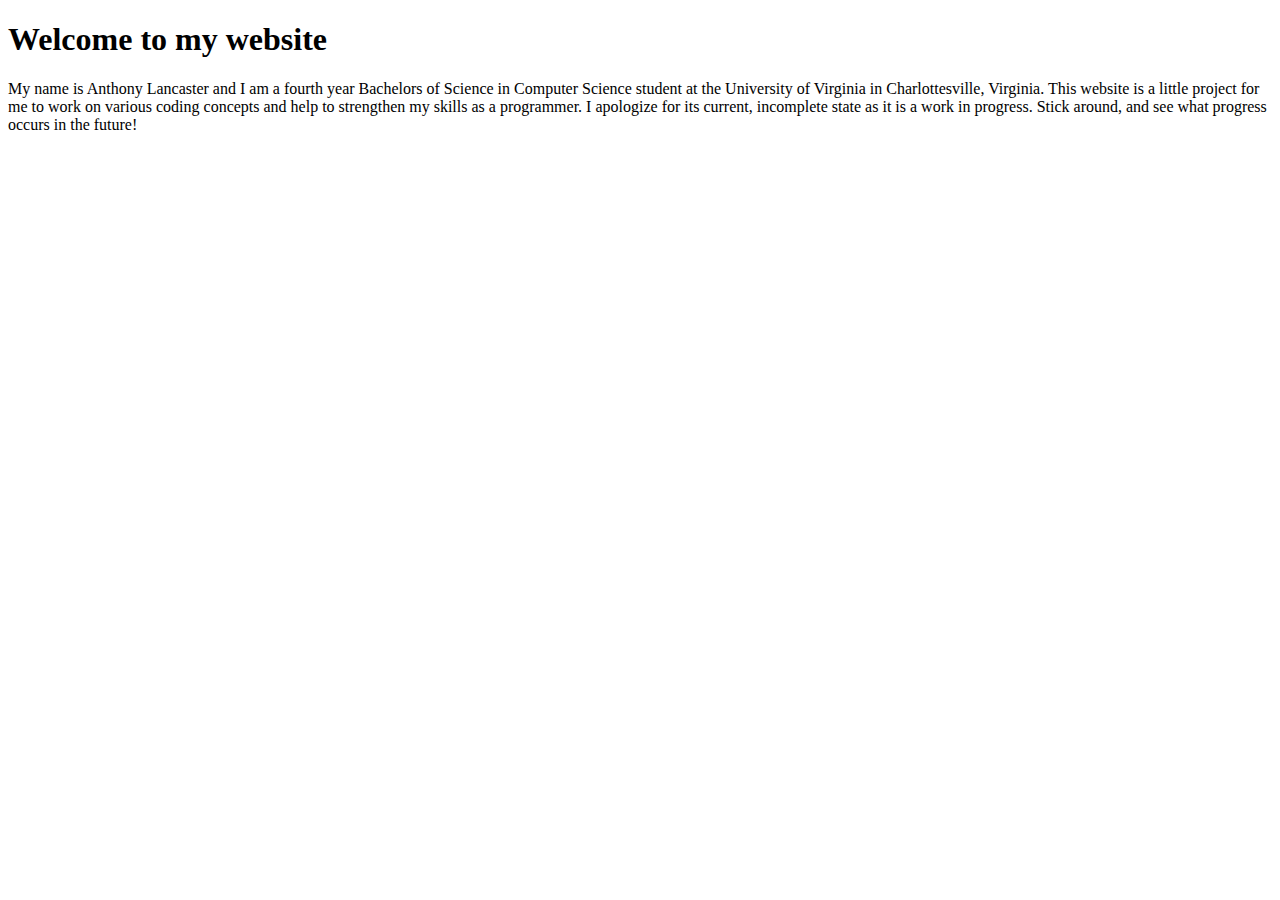
==== index.html @ de1c0376 "Merge pull request #1 from TLancaster20/home-page-creation" ====
<!DOCTYPE HTML>
<html lang= "en">
<head>
	<title>index.html</title>
	<meta charset= "UTF-8" />
</head>
<body>
	<h1>Welcome to my website</h1>
	<p> My name is Anthony Lancaster and I am a fourth year Bachelors of Science in Computer Science student at the University of Virginia in Charlottesville, Virginia. This website is a little project for me to work on various coding concepts and help to strengthen my skills as a programmer. I apologize for its current, incomplete state as it is a work in progress. Stick around, and see what progress occurs in the future!</p>
</body>
</html>
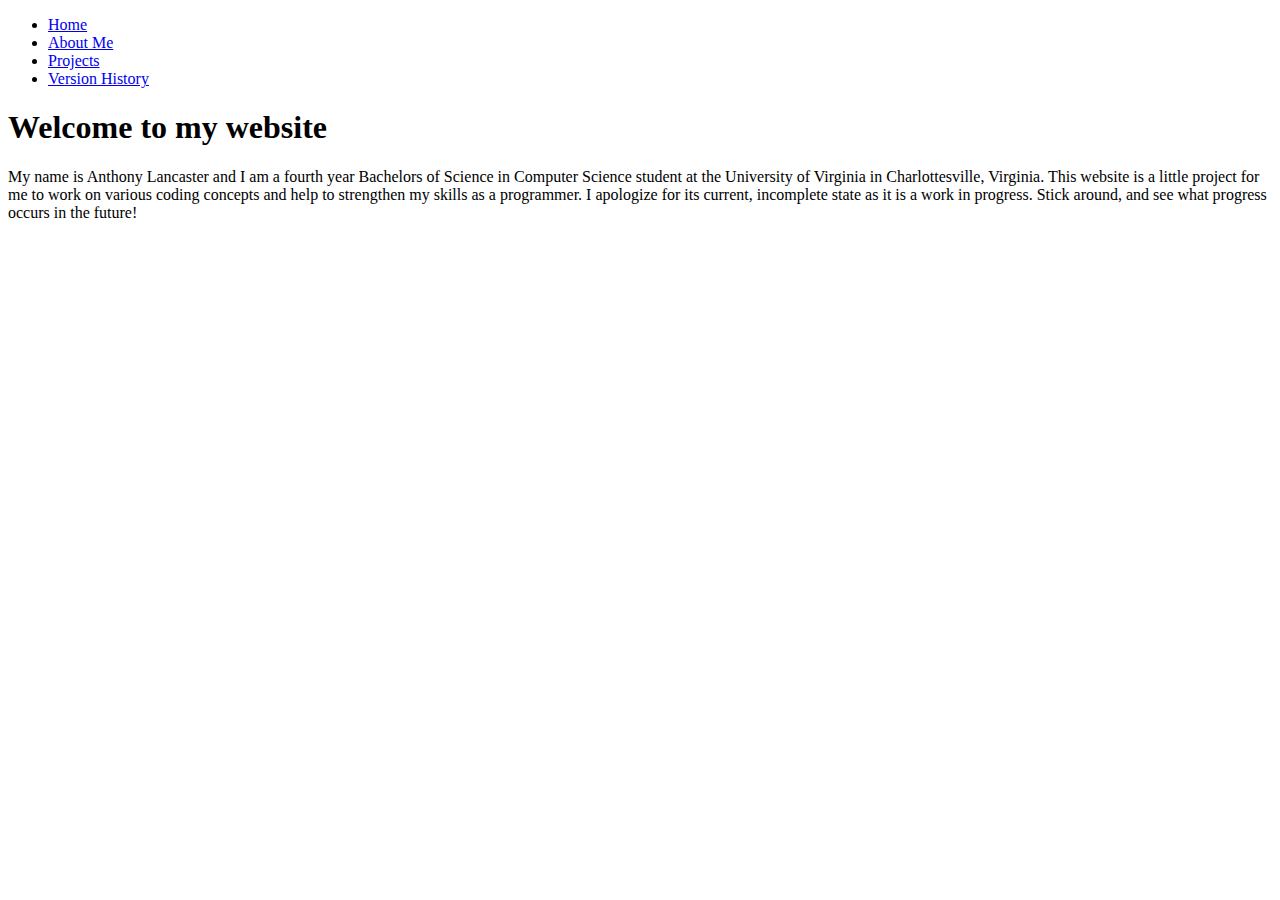
==== commit 3f21a37d: "Merge pull request #2 from TLancaster20/nav-bar" ====
--- a/index.html
+++ b/index.html
@@ -3,7 +3,16 @@
 <head>
 	<title>index.html</title>
 	<meta charset= "UTF-8" />
+	<link rel="stylesheet" type="text/css" href="mystyle.css">
 </head>
+
+<ul>
+	<li><a href="index.html">Home</a></li>
+	<li><a href="about.html">About Me</a></li>
+	<li><a href="projects.html">Projects</a></li>
+	<li><a href="site.html">Version History</a></li>
+</ul>
+
 <body>
 	<h1>Welcome to my website</h1>
 	<p> My name is Anthony Lancaster and I am a fourth year Bachelors of Science in Computer Science student at the University of Virginia in Charlottesville, Virginia. This website is a little project for me to work on various coding concepts and help to strengthen my skills as a programmer. I apologize for its current, incomplete state as it is a work in progress. Stick around, and see what progress occurs in the future!</p>
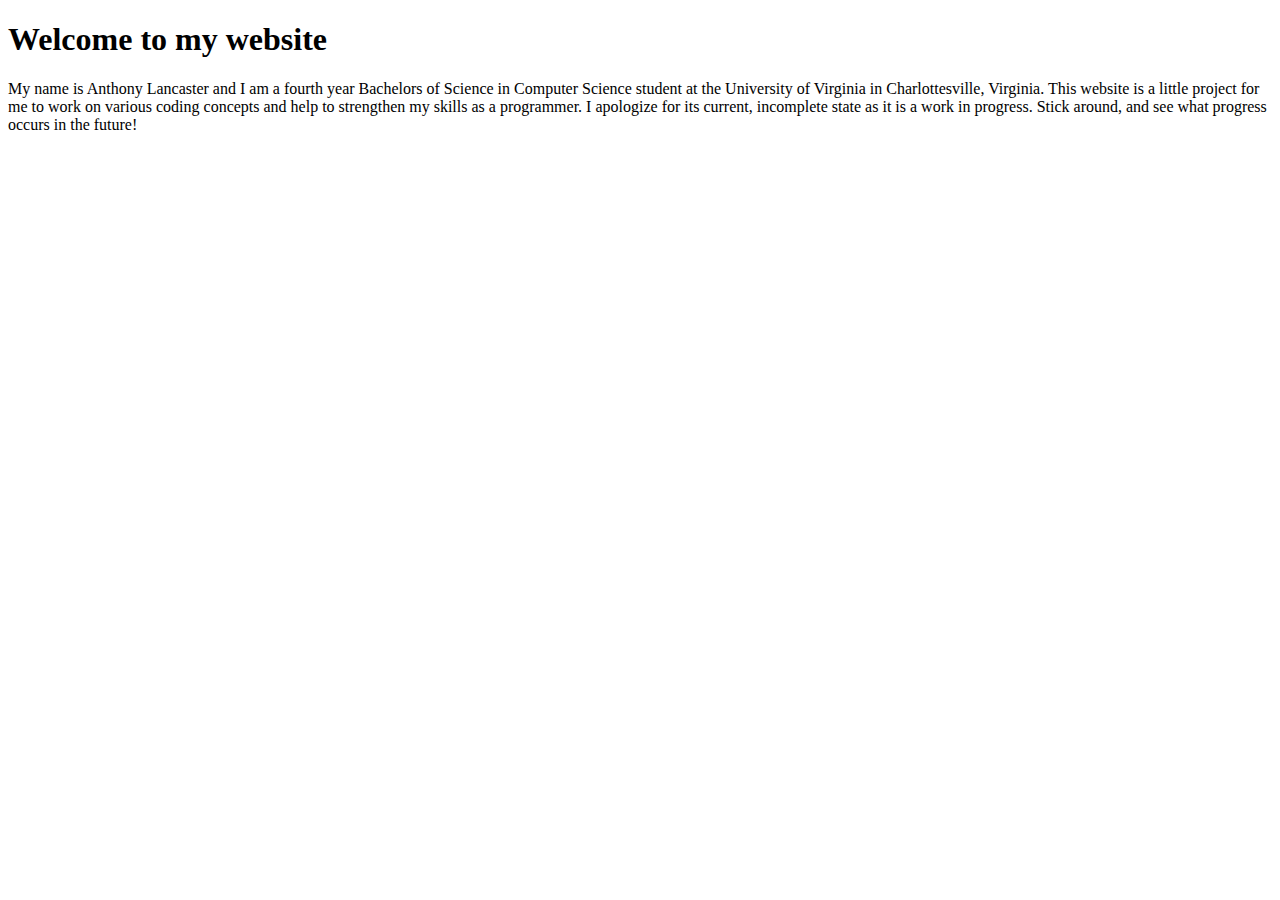
==== commit e6e2b572: "Fixing formatting problems" ====
--- a/index.html
+++ b/index.html
@@ -1,18 +1,9 @@
 <!DOCTYPE HTML>
 <html lang= "en">
 <head>
-	<title>index.html</title>
+	<title>Home</title>
 	<meta charset= "UTF-8" />
-	<link rel="stylesheet" type="text/css" href="mystyle.css">
 </head>
-
-<ul>
-	<li><a href="index.html">Home</a></li>
-	<li><a href="about.html">About Me</a></li>
-	<li><a href="projects.html">Projects</a></li>
-	<li><a href="site.html">Version History</a></li>
-</ul>
-
 <body>
 	<h1>Welcome to my website</h1>
 	<p> My name is Anthony Lancaster and I am a fourth year Bachelors of Science in Computer Science student at the University of Virginia in Charlottesville, Virginia. This website is a little project for me to work on various coding concepts and help to strengthen my skills as a programmer. I apologize for its current, incomplete state as it is a work in progress. Stick around, and see what progress occurs in the future!</p>
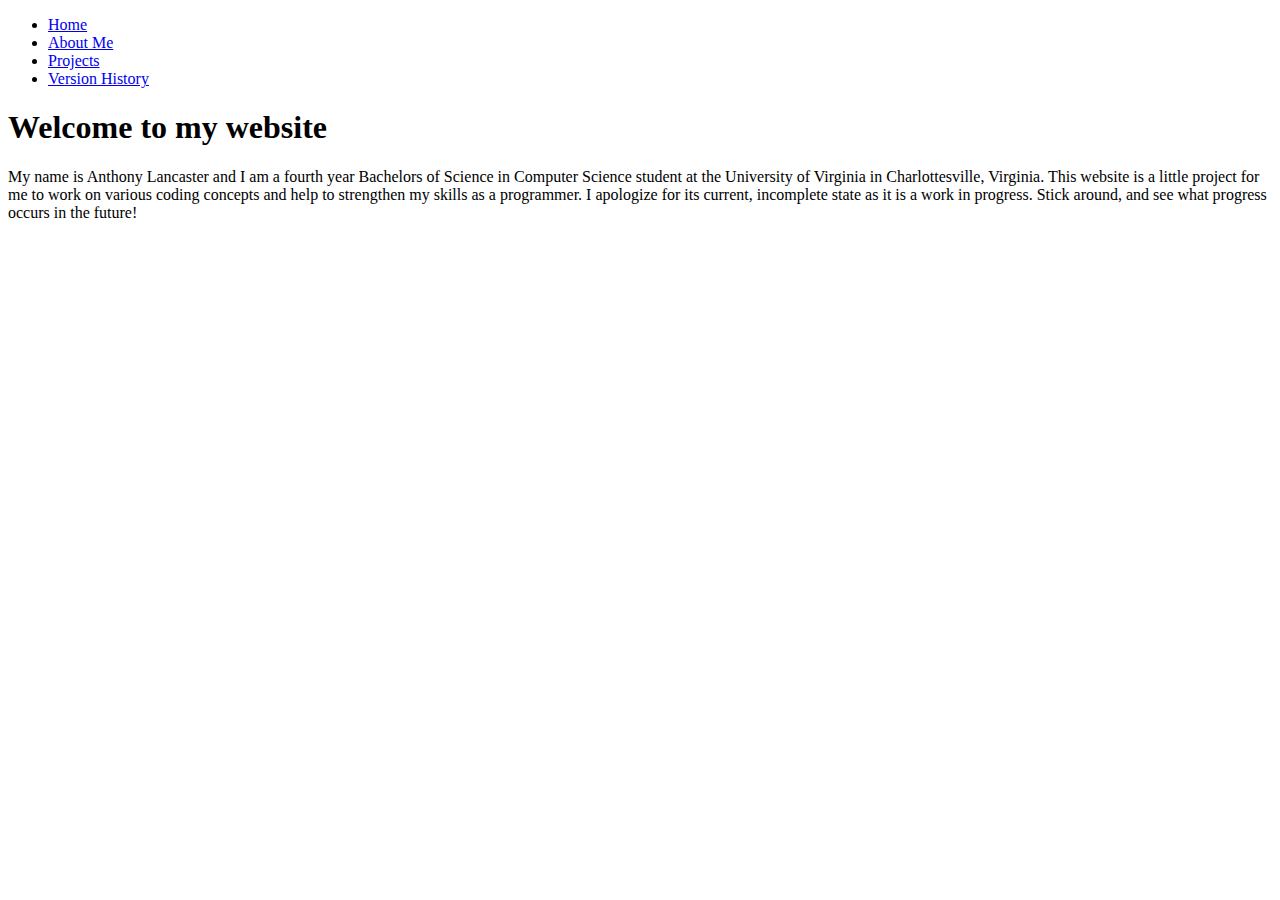
==== commit d03c020c: "Merge branch 'master' into formatting-things" ====
--- a/index.html
+++ b/index.html
@@ -3,7 +3,16 @@
 <head>
 	<title>Home</title>
 	<meta charset= "UTF-8" />
+	<link rel="stylesheet" type="text/css" href="mystyle.css">
 </head>
+
+<ul>
+	<li><a href="index.html">Home</a></li>
+	<li><a href="about.html">About Me</a></li>
+	<li><a href="projects.html">Projects</a></li>
+	<li><a href="site.html">Version History</a></li>
+</ul>
+
 <body>
 	<h1>Welcome to my website</h1>
 	<p> My name is Anthony Lancaster and I am a fourth year Bachelors of Science in Computer Science student at the University of Virginia in Charlottesville, Virginia. This website is a little project for me to work on various coding concepts and help to strengthen my skills as a programmer. I apologize for its current, incomplete state as it is a work in progress. Stick around, and see what progress occurs in the future!</p>
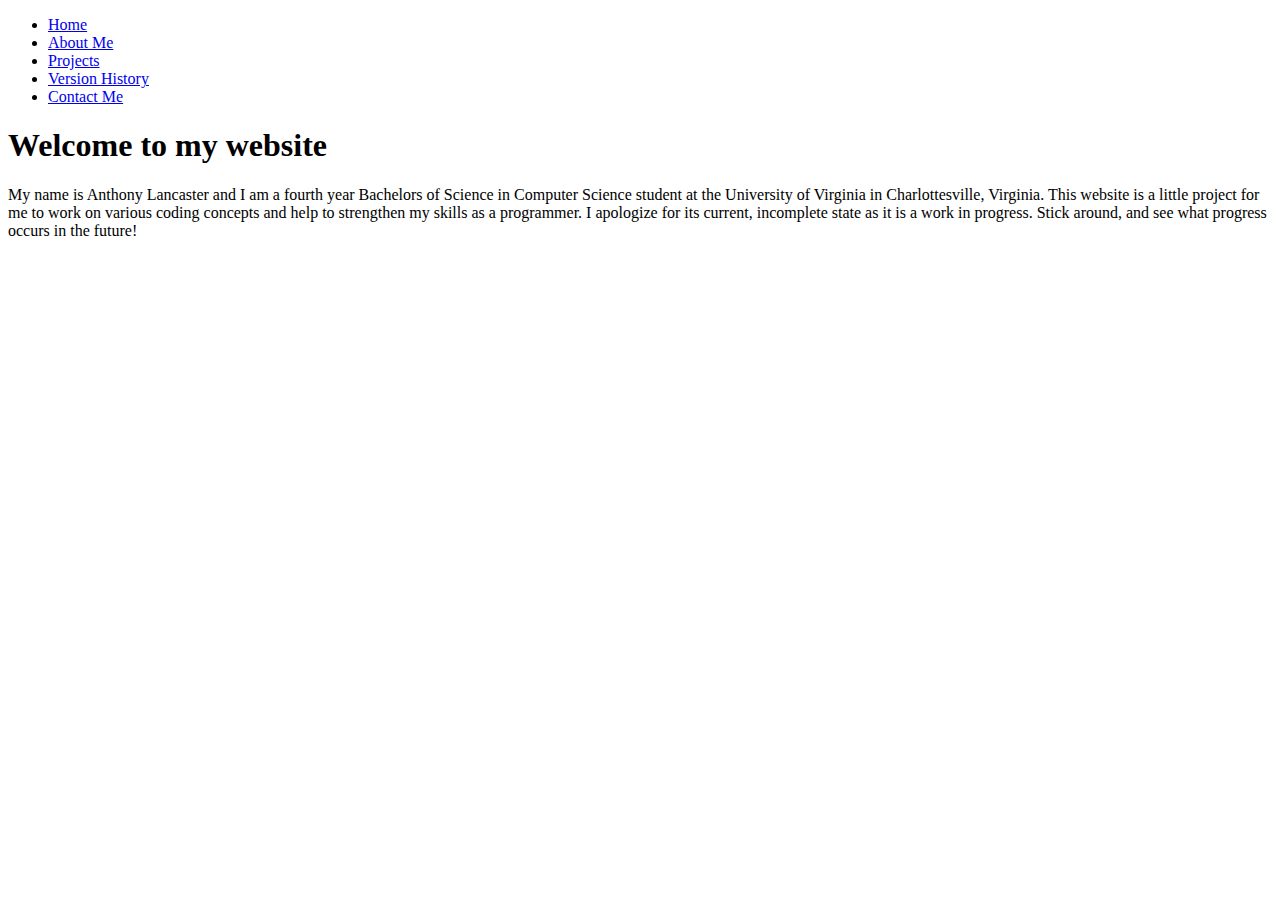
==== commit d4b319d4: "Merge pull request #7 from TLancaster20/about-me-page" ====
--- a/index.html
+++ b/index.html
@@ -3,7 +3,7 @@
 <head>
 	<title>Home</title>
 	<meta charset= "UTF-8" />
-	<link rel="stylesheet" type="text/css" href="mystyle.css">
+	<base rel="stylesheet" type="text/css" href="mystyle.css">
 </head>
 
 <ul>
@@ -11,6 +11,7 @@
 	<li><a href="about.html">About Me</a></li>
 	<li><a href="projects.html">Projects</a></li>
 	<li><a href="site.html">Version History</a></li>
+	<li><a href="contact.html">Contact Me</a></li>
 </ul>
 
 <body>
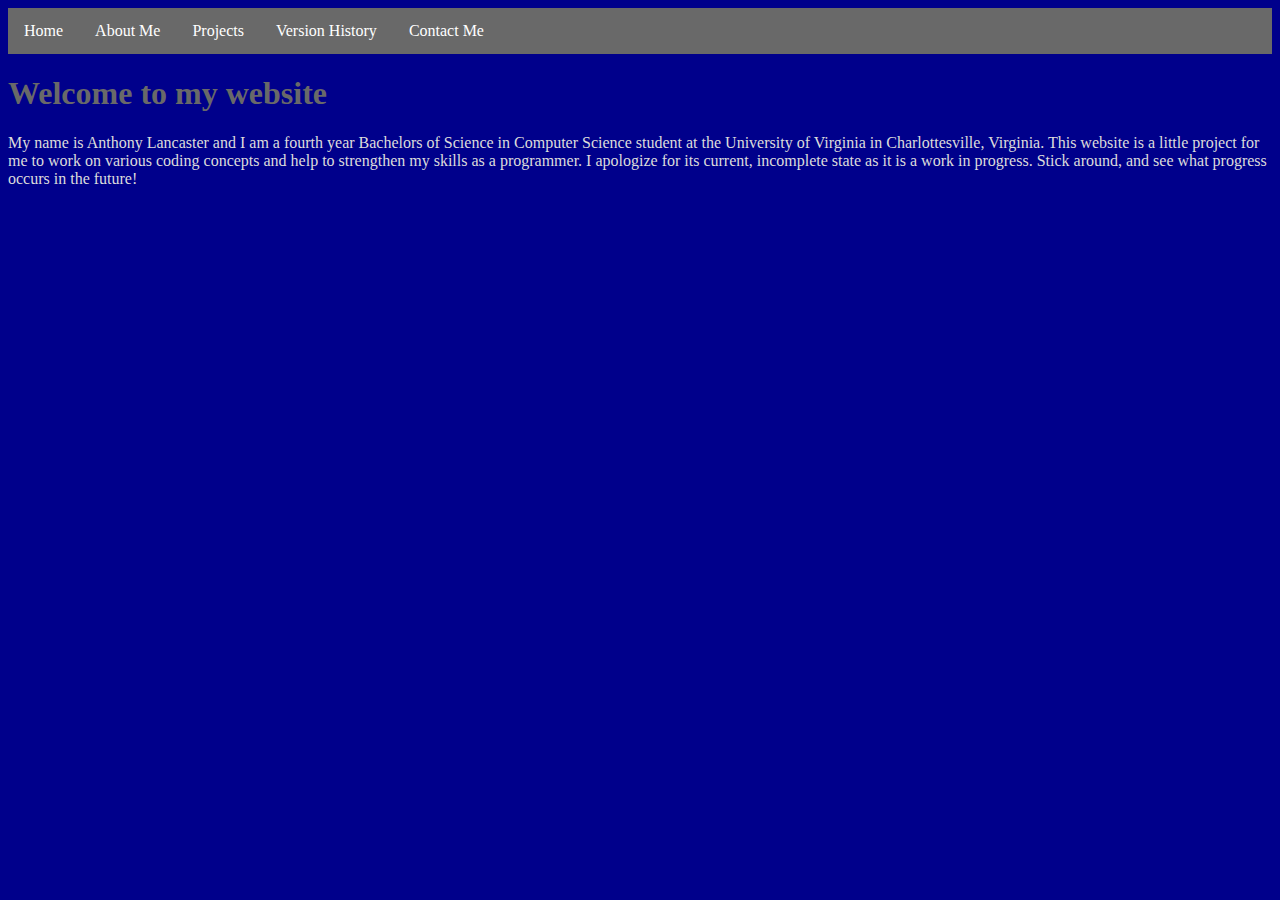
==== commit 65f3a41d: "Fix" ====
--- a/index.html
+++ b/index.html
@@ -3,7 +3,7 @@
 <head>
 	<title>Home</title>
 	<meta charset= "UTF-8" />
-	<base rel="stylesheet" type="text/css" href="mystyle.css">
+	<link rel="stylesheet" type="text/css" href="./mystyle.css">
 </head>
 
 <ul>
--- a/mystyle.css
+++ b/mystyle.css
@@ -0,0 +1,40 @@
+body{
+	background-color: #00008B; /* Dark blue*/
+}
+h1{
+	color: #696969; /*Dim grey*/
+}
+h2{
+	color: #D3D3D3; /*Light grey*/
+}
+p{
+	color: #DCDCDC; /*Gainsboro*/
+}
+ul{
+	list-style-type: none;
+	margin: 0;
+	padding: 0;
+	overflow: hidden;
+	background-color: #696969;
+	position: -webkit-sticky;
+	position:sticky;
+	top:0;
+	width:100%;
+}
+li{
+	float: left;
+}
+li a{
+	display: block;
+	color: white;
+	text-align: center;
+	padding: 14px 16px;
+	text-decoration: none;
+}
+li a:hover{
+	background-color: #DCDCDC;
+	color: black;
+}
+.active{
+	background-color: #B22222;
+}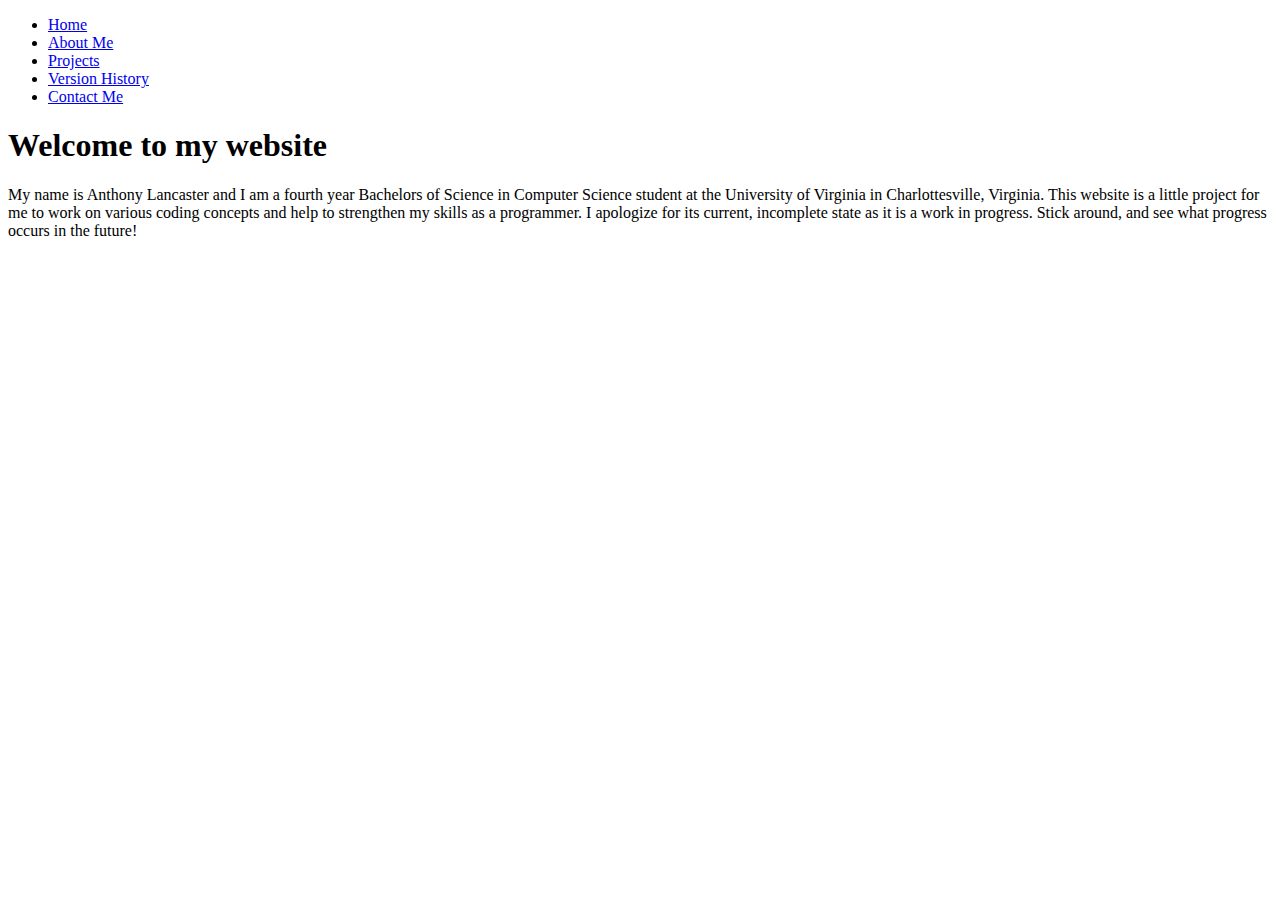
==== commit 7793fe80: "Anotha one" ====
--- a/index.html
+++ b/index.html
@@ -3,18 +3,18 @@
 <head>
 	<title>Home</title>
 	<meta charset= "UTF-8" />
-	<link rel="stylesheet" type="text/css" href="./mystyle.css">
+	<link rel="stylesheet" type="text/css" href="/CSS/mystyle.css">
 </head>
 
-<ul>
-	<li><a href="index.html">Home</a></li>
-	<li><a href="about.html">About Me</a></li>
-	<li><a href="projects.html">Projects</a></li>
-	<li><a href="site.html">Version History</a></li>
-	<li><a href="contact.html">Contact Me</a></li>
-</ul>
+<body>
+	<ul>
+		<li><a href="index.html">Home</a></li>
+		<li><a href="about.html">About Me</a></li>
+		<li><a href="projects.html">Projects</a></li>
+		<li><a href="site.html">Version History</a></li>
+		<li><a href="contact.html">Contact Me</a></li>
+	</ul>
 
-<body>
 	<h1>Welcome to my website</h1>
 	<p> My name is Anthony Lancaster and I am a fourth year Bachelors of Science in Computer Science student at the University of Virginia in Charlottesville, Virginia. This website is a little project for me to work on various coding concepts and help to strengthen my skills as a programmer. I apologize for its current, incomplete state as it is a work in progress. Stick around, and see what progress occurs in the future!</p>
 </body>
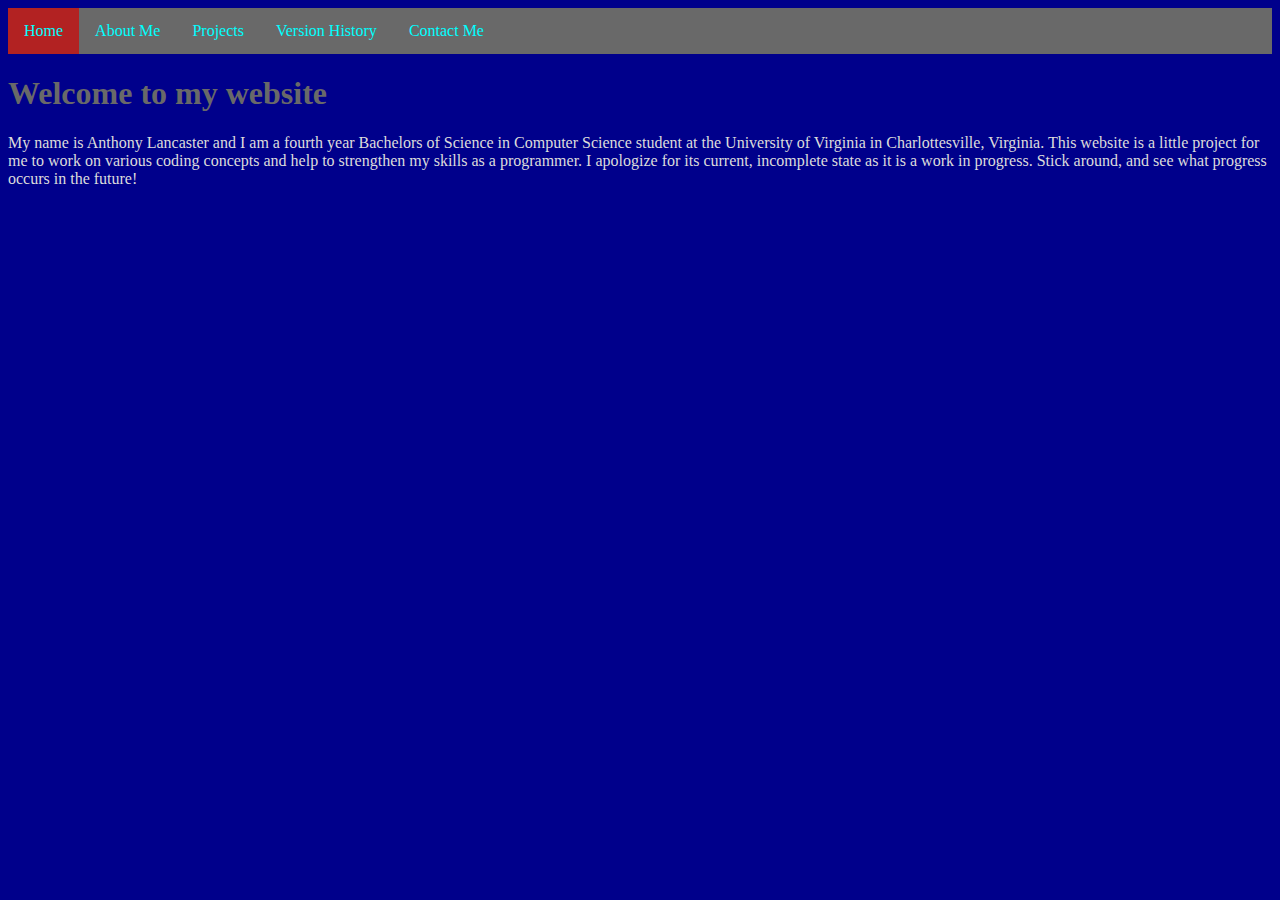
==== commit e163763c: "Fix active navbar" ====
--- a/index.html
+++ b/index.html
@@ -3,12 +3,12 @@
 <head>
 	<title>Home</title>
 	<meta charset= "UTF-8" />
-	<link rel="stylesheet" type="text/css" href="/CSS/mystyle.css">
+	<link rel="stylesheet" type="text/css" href="mystyle.css">
 </head>
 
 <body>
 	<ul>
-		<li><a href="index.html">Home</a></li>
+		<li><a class="active" href="index.html">Home</a></li>
 		<li><a href="about.html">About Me</a></li>
 		<li><a href="projects.html">Projects</a></li>
 		<li><a href="site.html">Version History</a></li>
--- a/mystyle.css
+++ b/mystyle.css
@@ -0,0 +1,68 @@
+body{
+	background-color: #00008B; /* Dark blue*/
+}
+
+h1{
+	color: #696969; /*Dim grey*/
+}
+
+h2{
+	color: #D3D3D3; /*Light grey*/
+}
+
+p{
+	color: #DCDCDC; /*Gainsboro*/
+}
+
+ul{
+	list-style-type: none;
+	margin: 0;
+	padding: 0;
+	overflow: hidden;
+	background-color: #696969;
+	position: -webkit-sticky;
+	position:sticky;
+	top:0;
+	width:100%;
+}
+
+li{
+	float: left;
+}
+
+li a{
+	display: block;
+	color: white;
+	text-align: center;
+	padding: 14px 16px;
+	text-decoration: none;
+}
+
+li a:hover{
+	background-color: #DCDCDC;
+	color: black;
+}
+
+li a:visited{
+	color: white;
+}
+
+.active{
+	background-color: #B22222; /*Fire brick*/
+}
+
+a:link{
+	color: #00FFFF; /*aqua*/
+}
+
+a:visited{
+	color:#7FFF00; /*chartreuse*/
+}
+
+a:hover{
+	color:#00BFFF; /*deep sky blue*/
+}
+
+a:active{
+	color:#F08080; /*coral*/
+}